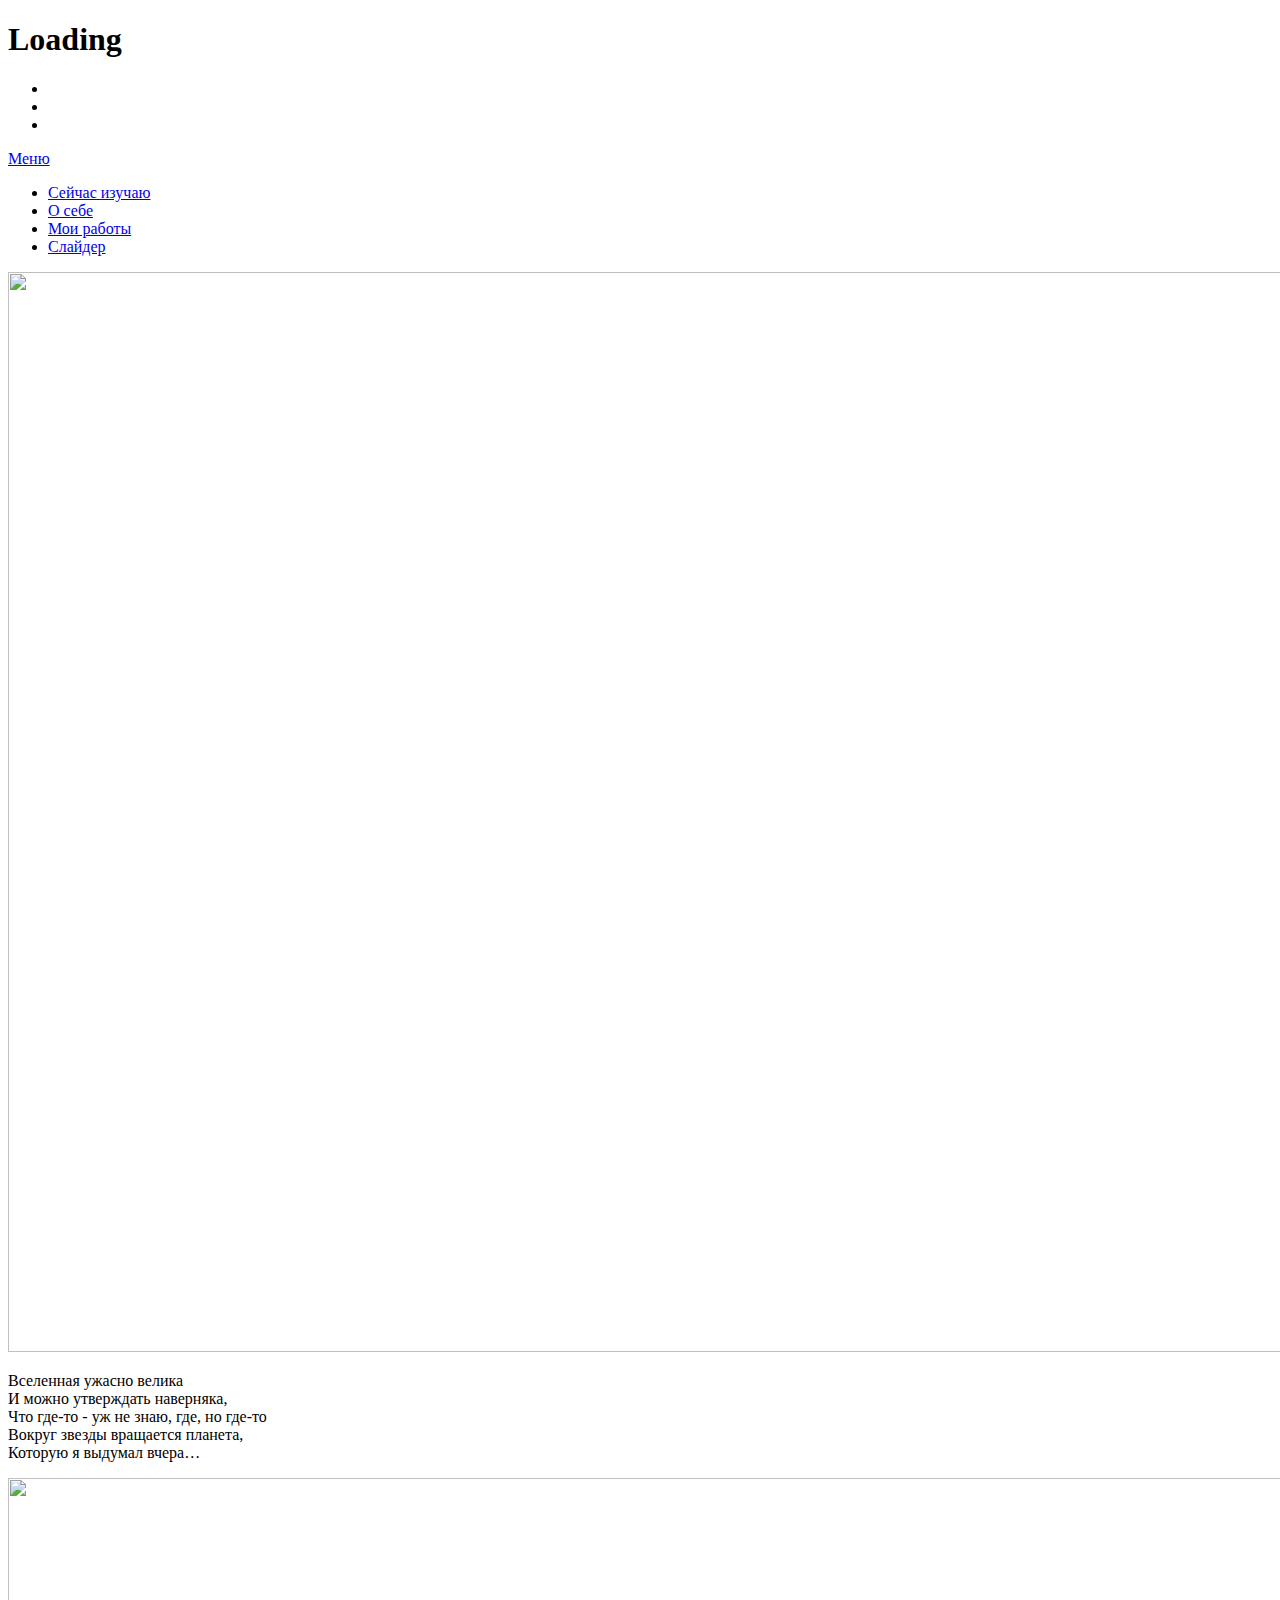
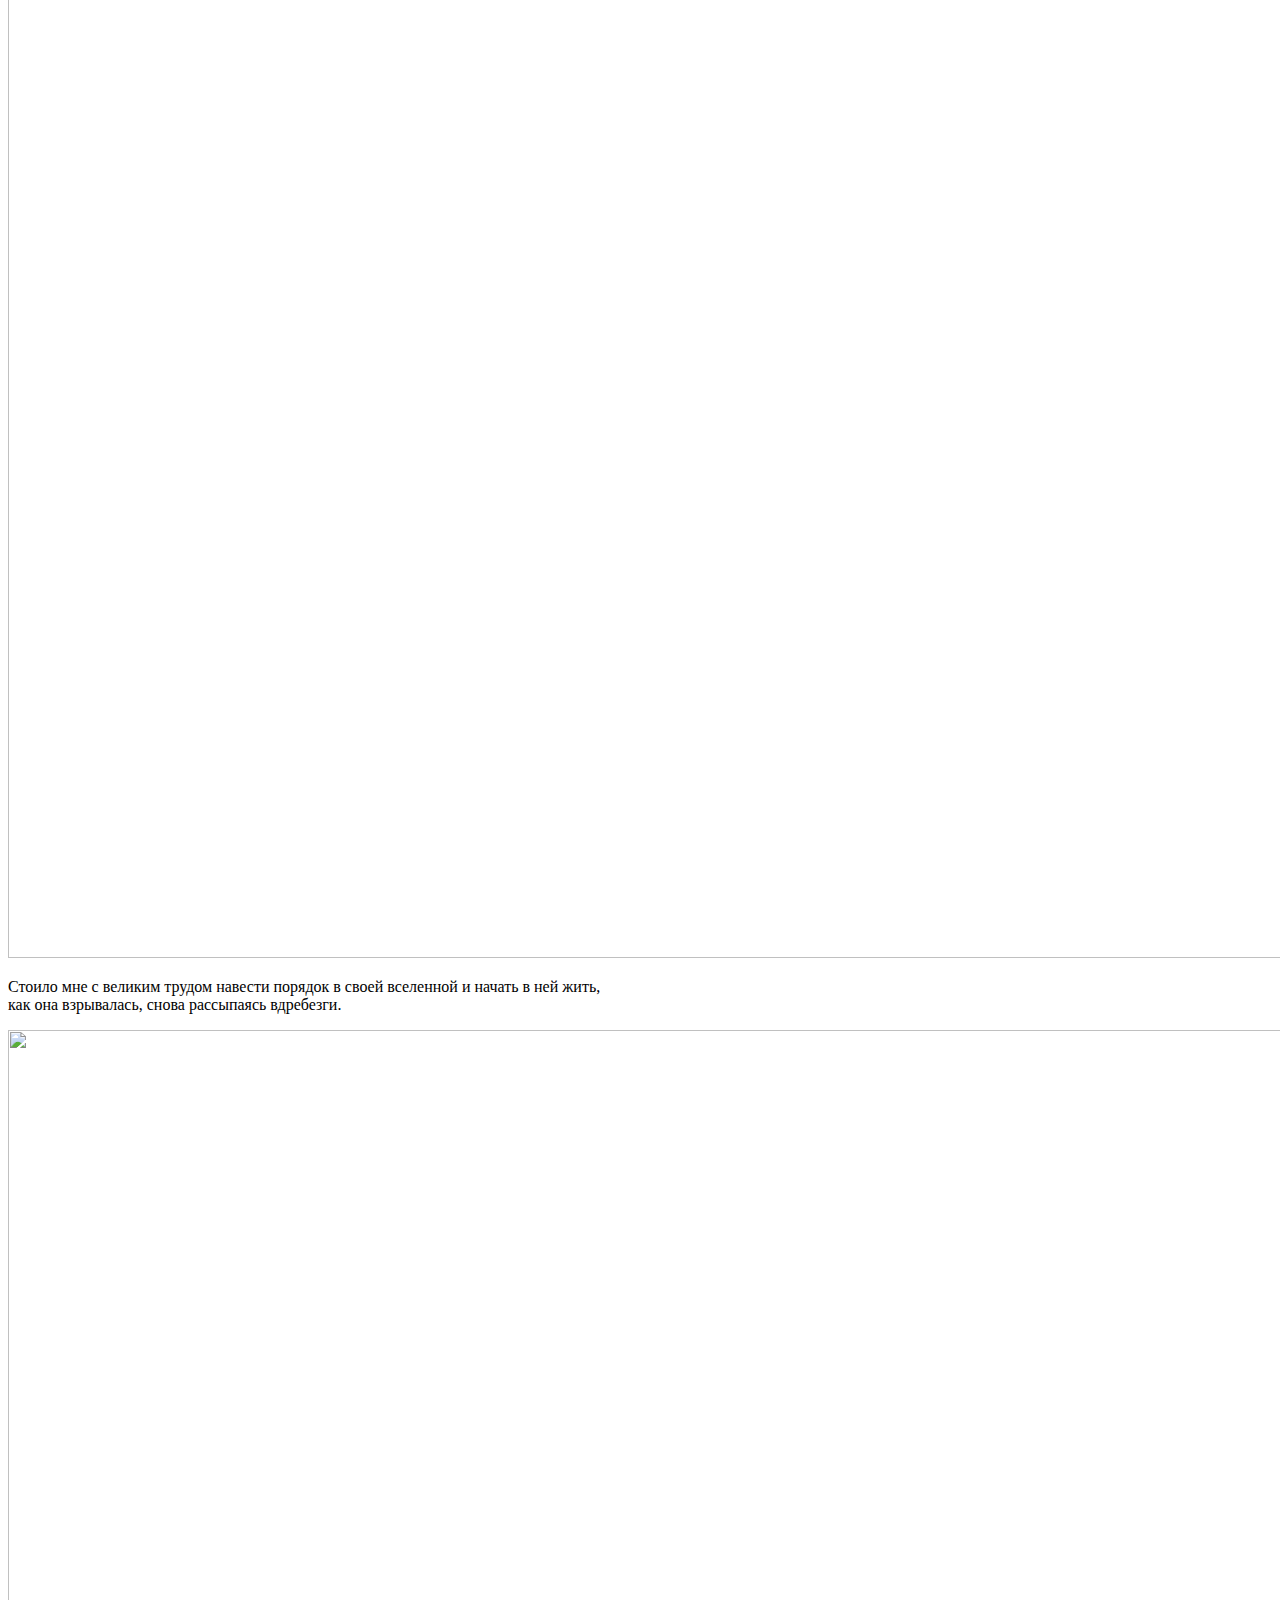
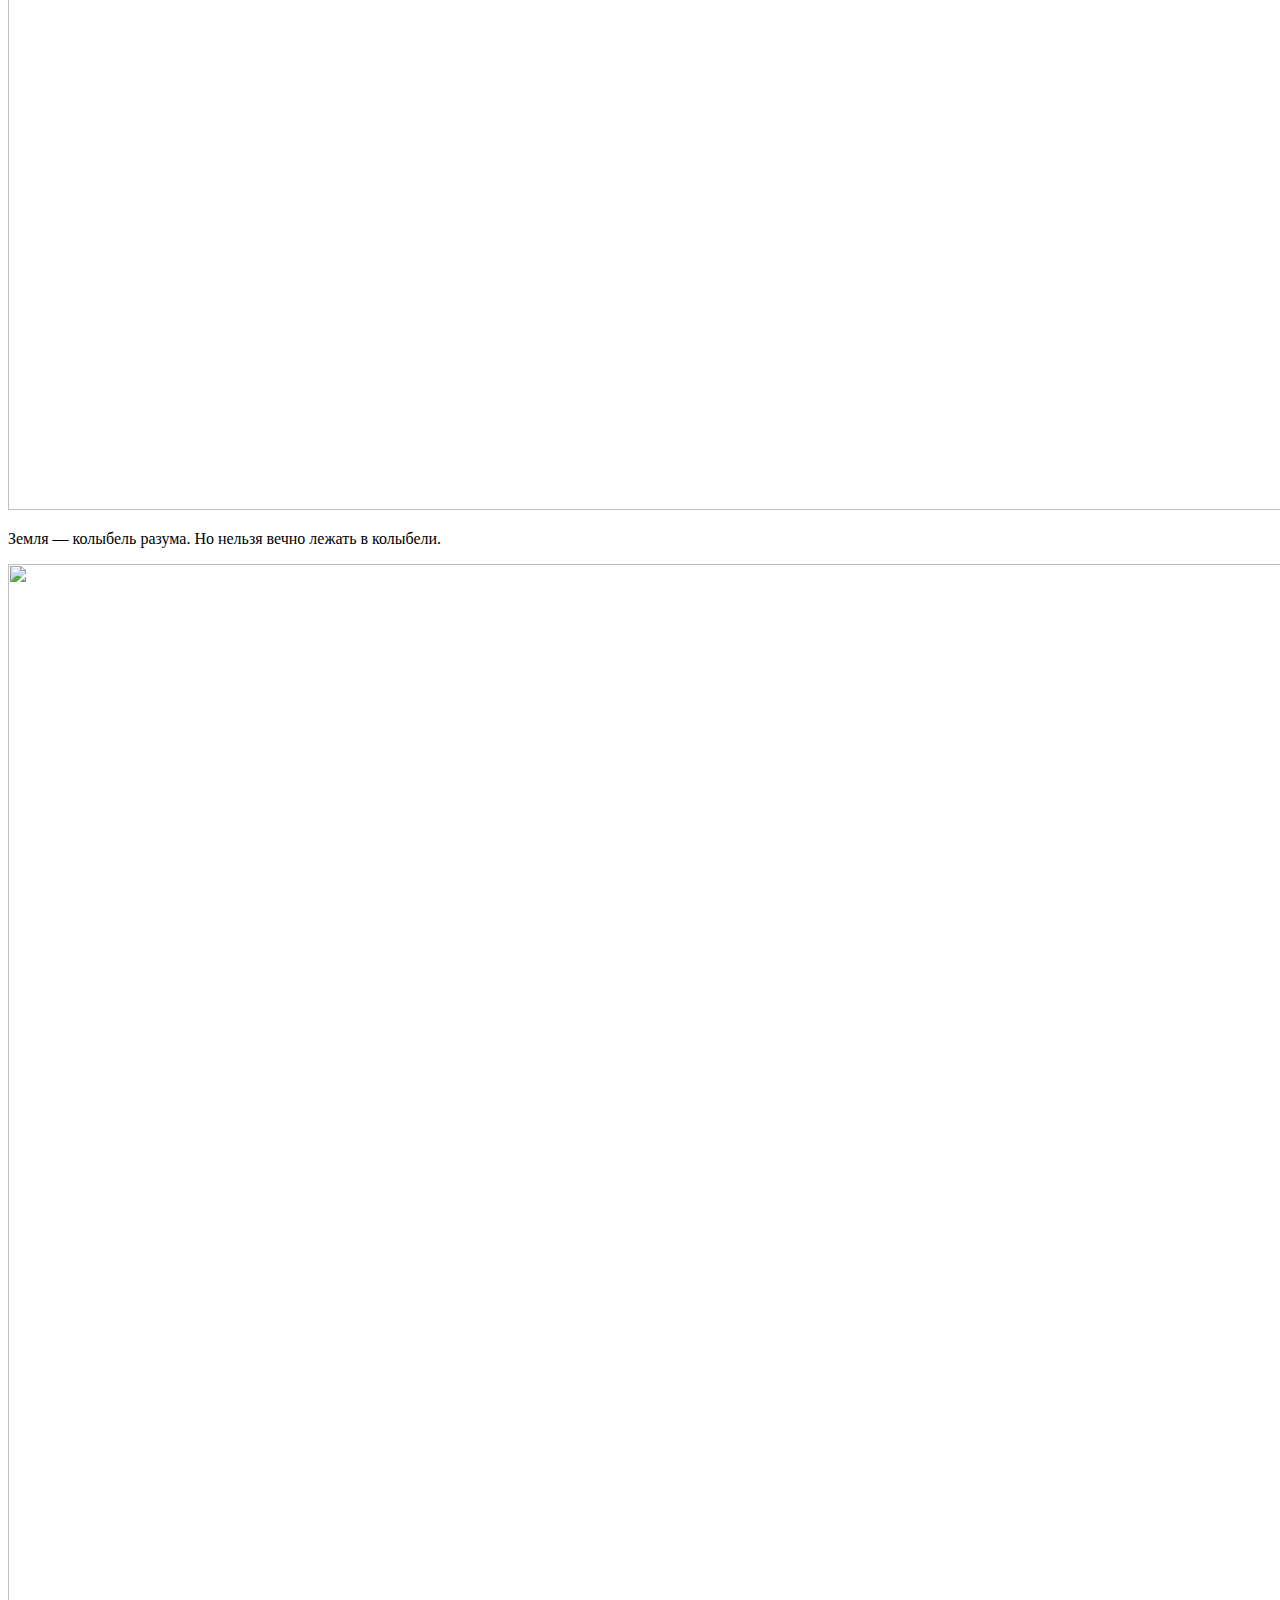
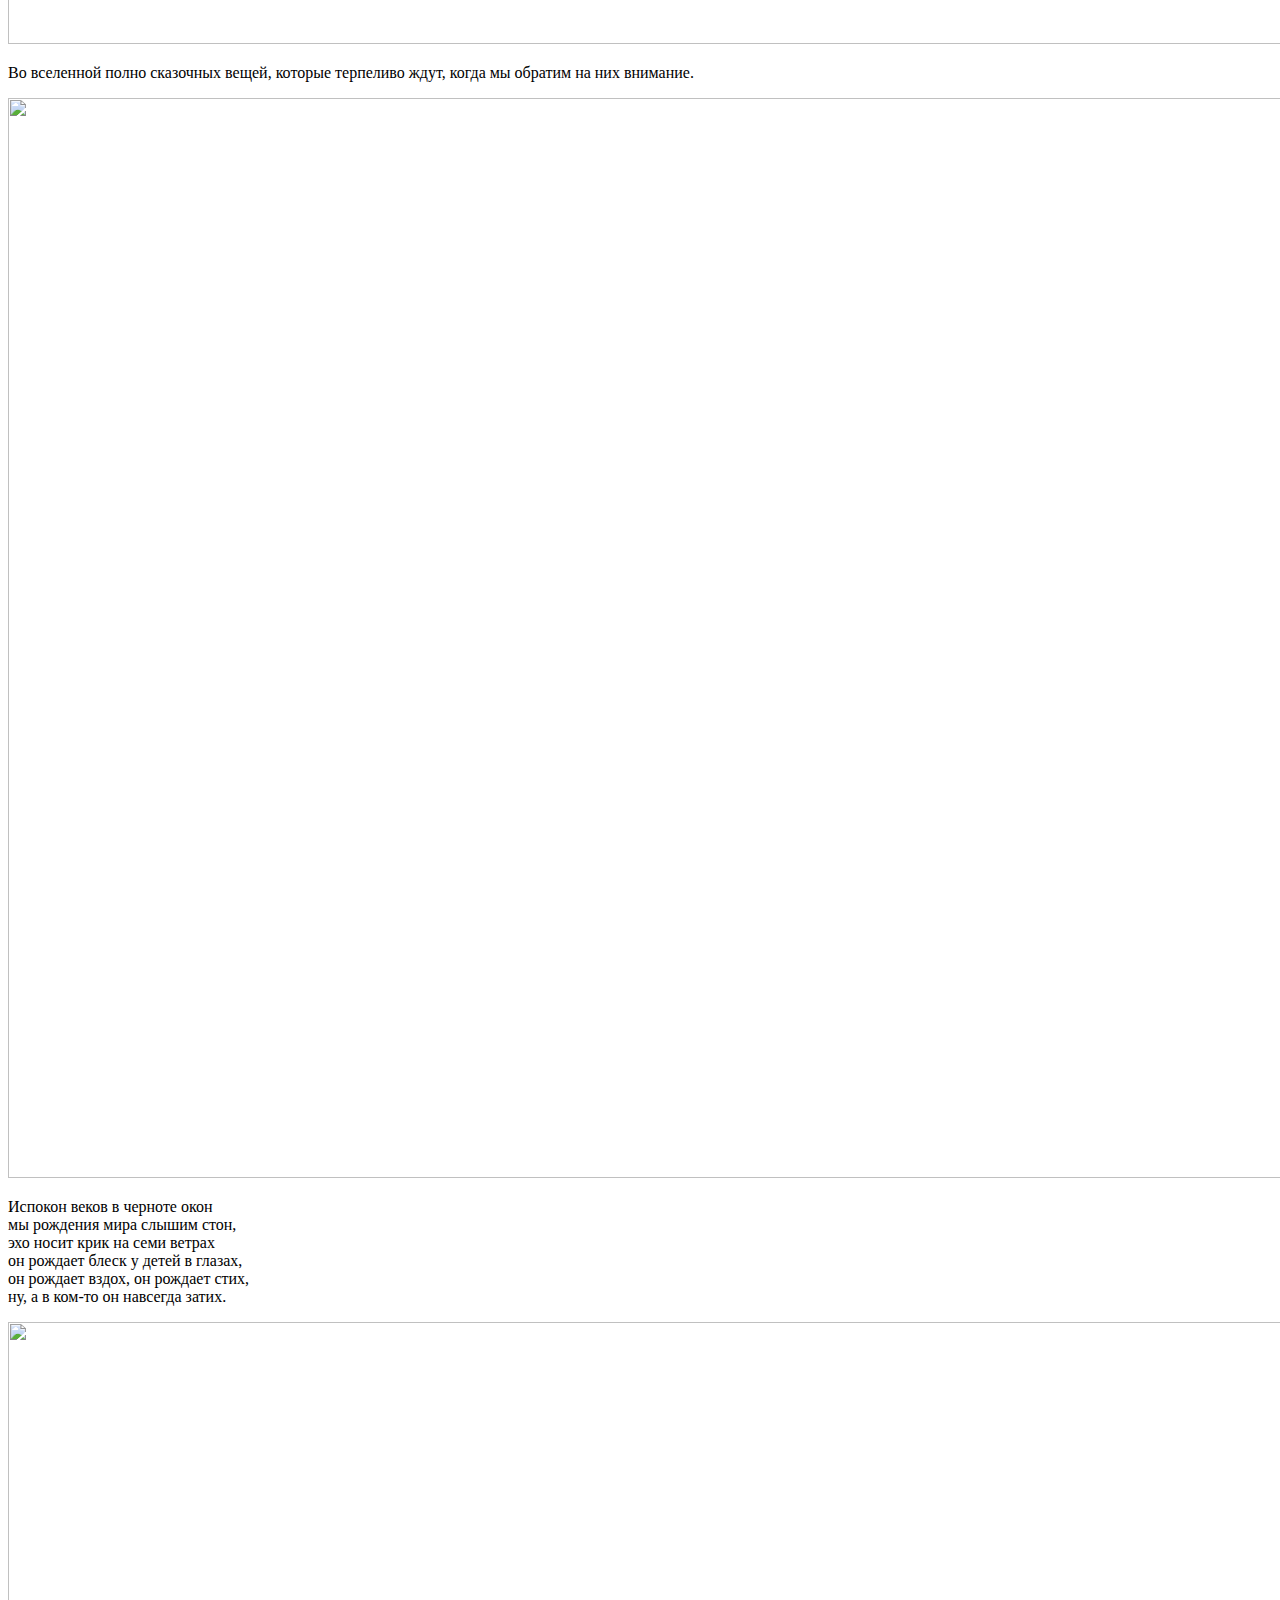
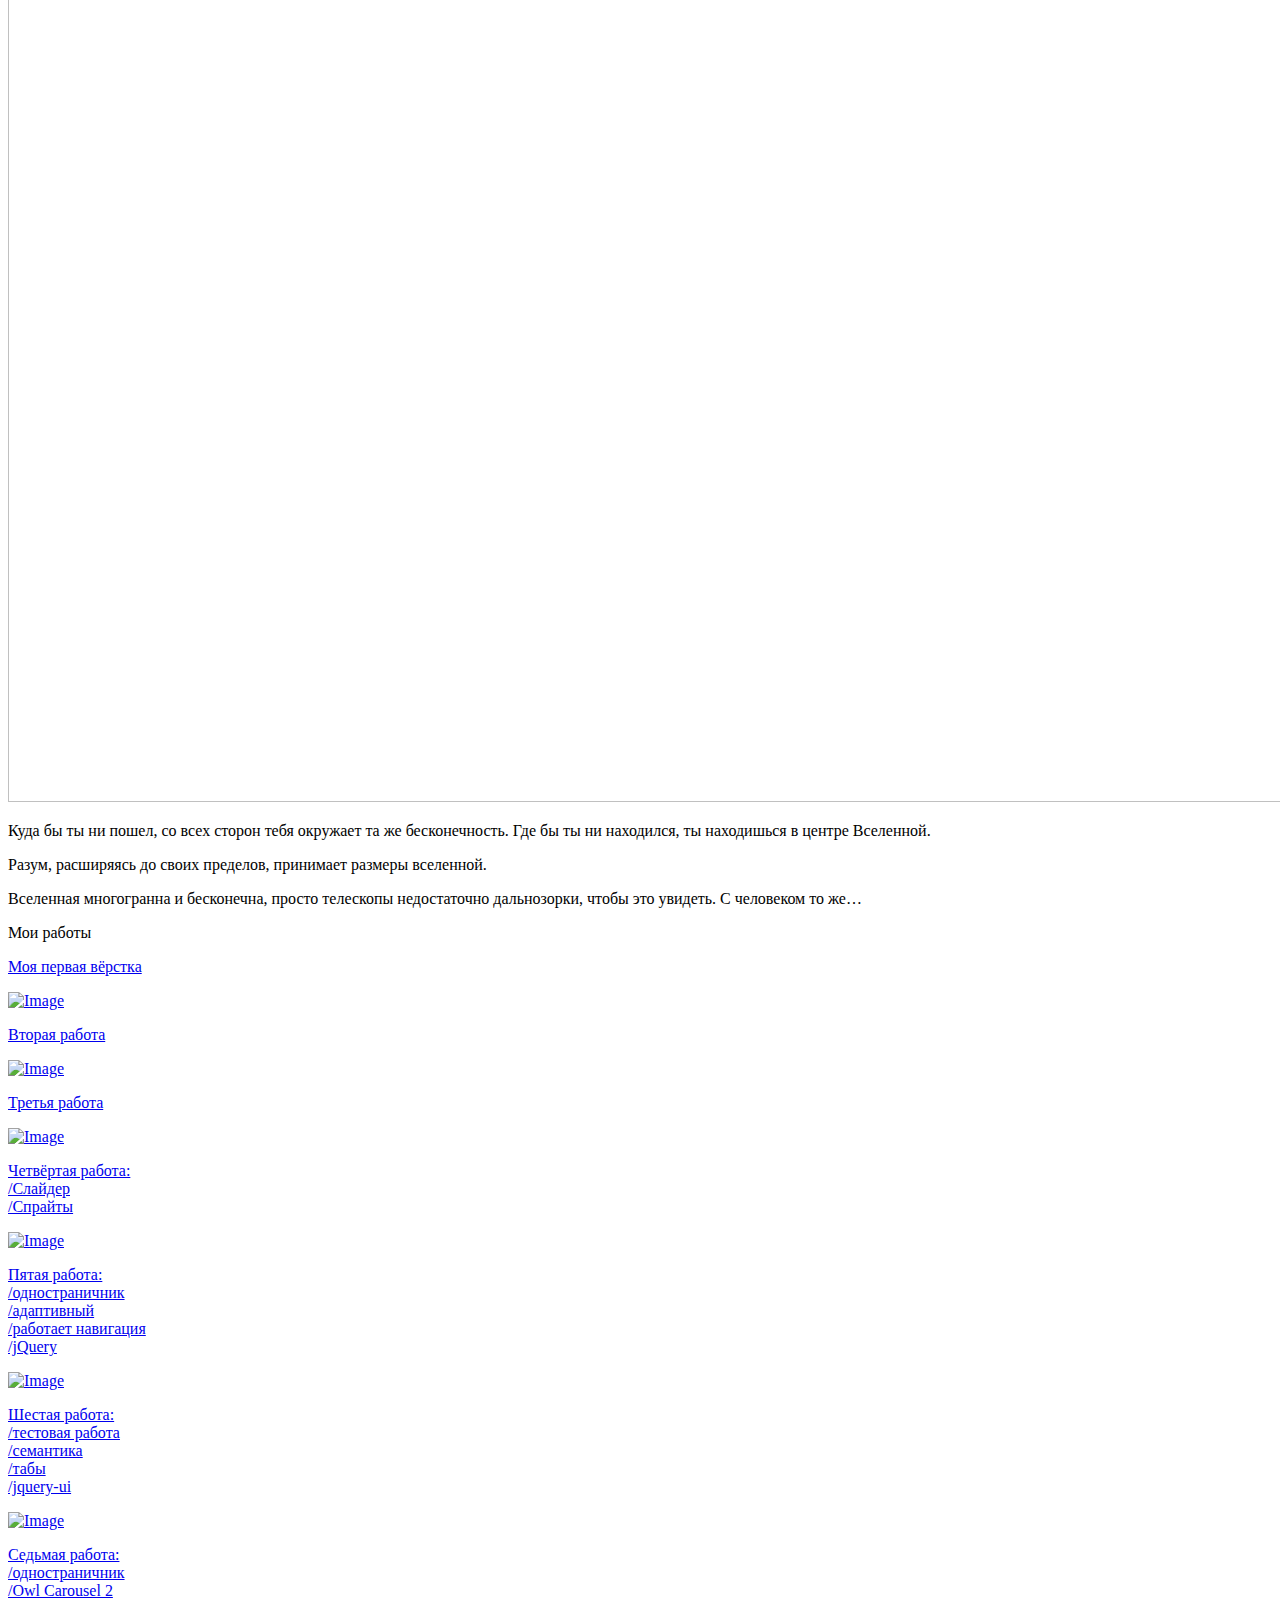
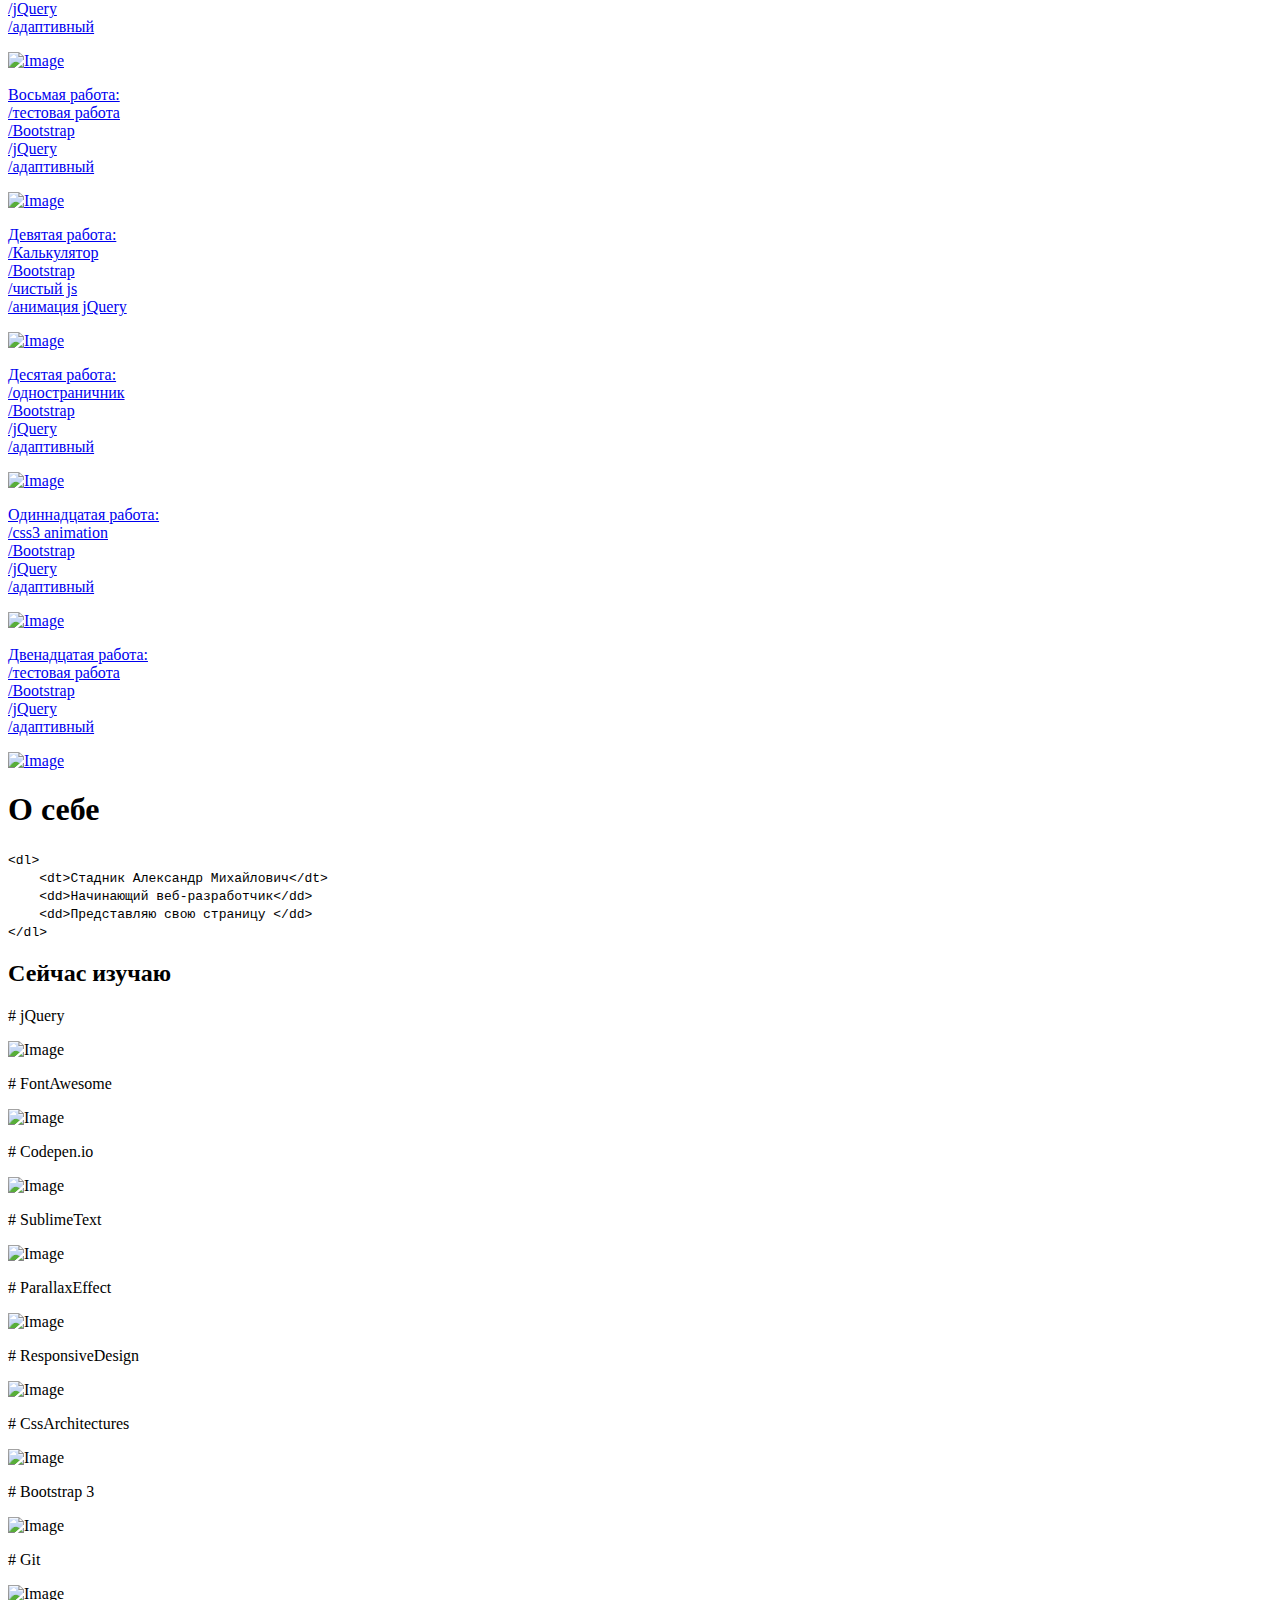
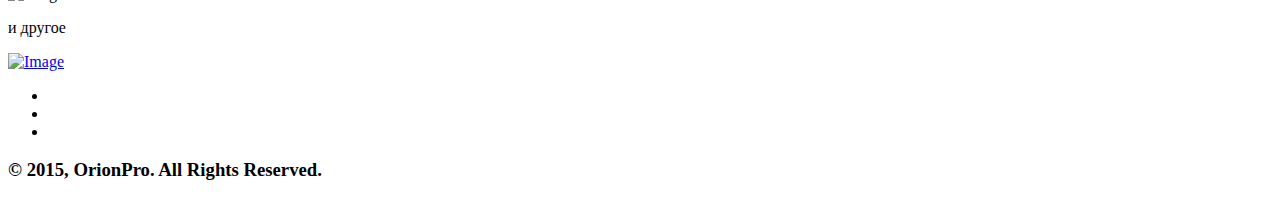
==== index.html @ ed95666f "Update index.html" ====
﻿<!DOCTYPE html>
<!--[if lt IE 7]>
<html lang="en" class="lt-ie9 lt-ie8 lt-ie7">
    <![endif]-->
<!--[if IE 7]>
    <html lang="en" class="lt-ie9 lt-ie8">
        <![endif]-->
<!--[if IE 8]>
        <html lang="en" class="lt-ie9">
            <![endif]-->
<!--[if gt IE 8]>
            <!-->
<html lang="en">
<!--<![endif]-->

<head>
    <meta charset="utf-8" />
    <title>website development</title>
    <meta name="description" content="" />
    <meta http-equiv="X-UA-Compatible" content="IE=edge" />
    <meta name="viewport" content="width=device-width, initial-scale=1.0" />
    <link rel="shortcut icon" href="img/favicon.png" />
    <link rel="stylesheet" href="libs/bootstrap/bootstrap-grid-3.3.1.min.css" />
    <link rel="stylesheet" href="libs/font-awesome-4.2.0/css/font-awesome.min.css" />
    <link rel="stylesheet" href="libs/fancybox/jquery.fancybox.css" />
    <link rel="stylesheet" href="libs/owl-carousel/owl.carousel.css" />
    <link rel="stylesheet" href="libs/countdown/jquery.countdown.css" />
    <link rel="stylesheet" href="fonts.css" />
    <link rel="stylesheet" href="main.css" />
    <link rel="stylesheet" href="media.css" />
    <link rel="stylesheet" href="libs/animate/animate.min.css" />
</head>

<body>
     <div class="loader">
        <div class="loader_inner">
            <div id="circle_container">
                <div id="stars"></div>
                <div id="load_wrapper">
                    <div id="sun"></div>
                    <div id="moon"></div>
                </div>
            </div>
            <h1 id="loading_text">Loading</h1>
        </div>
    </div>
    <header class="top_header">
        <div class="container">
            <div class="row">
                <div class="social_nav">
                    <div class="col-xs-3 col-sm-3 col-md-3 col-lg-3">
                        <ul class="hidden-xs hidden-sm">
                            <li>
                                <a class="social_a" href="https://www.facebook.com/profile.php?id=100001335786465" target="_blank">
                                    <i class="fa fa-facebook fa-5x"></i>
                                </a>
                            </li>
                            <li>
                                <a class="social_a" href="https://vk.com/id15148979" target="_blank">
                                    <i class="fa fa-vk fa-5x"></i>
                                </a>
                            </li>
							<li>
                                <a class="social_a" href="https://github.com/OrionPro" target="_blank">
                                    <i class="fa fa-github fa-5x"></i>
                                </a>
                            </li>
							
                        </ul>
                    </div>
                    <div class="container">
                        <div class="row">
                            <div class="nav_container">
                                <a href="#" class="button hidden-lg hidden-md visible-sm visible-xs">
                                        Меню
                                        <div class="square">
                                            <div class="side top"></div>
                                            <div class="side right"></div>
                                            <div class="side bottom"></div>
                                            <div class="side left"></div>
                                        </div>
                                    </a>
                                <nav class="menu_navbar col-xs-8 col-sm-8 col-md-8 col-lg-8 col-md-offset-1 col-sm-offset-0">
                                    <ul>
                                        <li>
                                            <a class="scroll4" href="#middle_section">Сейчас изучаю</a>
                                        </li>
                                        <li>
                                            <a class="scroll2" href="#main_head">О себе</a>
                                        </li>
                                        <li>
                                            <a class="scroll1" href="#my_work">Мои работы</a>
                                        </li>
                                        <li>
                                            <a class="scroll" href="#top_carousel">Слайдер</a>
                                        </li>
                                    </ul>
                                </nav>
                            </div>
                        </div>
                    </div>
                </nav>
            </div>
        </div>
    </header>
    <section class="top_carousel">
        <article  class="carousel owl-carousel">
            <div>
                <img src="img/space3.jpg" height="1080" width="1920" class="img-responsive" alt="">
                <div class="promo_block">
                    <p>
                        Вселенная ужасно велика
                        <br/> И можно утверждать наверняка,
                        <br/> Что где-то - уж не знаю, где, но где-то
                        <br/> Вокруг звезды вращается планета,
                        <br/> Которую я выдумал вчера…
                        <br/>
                    </p>
                </div>
            </div>
            <div>
                <img src="img/space.jpg" height="1080" width="1920" class="img-responsive" alt="">
                <div class="promo_block2">
                    <p>
                        Стоило мне с великим трудом навести порядок в своей вселенной и начать в ней жить,
                        <br/>как она взрывалась, снова рассыпаясь вдребезги.</p>
                </div>
            </div>
            <div>
                <img src="img/space4.jpg" height="1080" width="1920" class="img-responsive" alt="">
                <div class="promo_block3">
                    <p>Земля — колыбель разума. Но нельзя вечно лежать в колыбели.</p>
                    <div class="divider"></div>
                </div>
            </div>
            <div>
                <img src="img/space5.jpg" height="1080" width="1920" class="img-responsive" alt="">
                <div class="promo_block5">
                    <p>
                        Во вселенной полно сказочных вещей, которые терпеливо ждут, когда мы обратим на них внимание.
                    </p>
                </div>
            </div>
            <div>
                <img src="img/space6.jpg" height="1080" width="1920" class="img-responsive" alt="">
                <div class="promo_block2">
                    <p>
                        Испокон веков в черноте окон
                        <br/> мы рождения мира слышим стон,
                        <br/> эхо носит крик на семи ветрах
                        <br/> он рождает блеск у детей в глазах,
                        <br/> он рождает вздох, он рождает стих,
                        <br/>ну, а в ком-то он навсегда затих.</p>
                </div>
            </div>
            <div>
                <img src="img/space7.jpg" height="1080" width="1920" class="img-responsive" alt="">
                <div class="promo_block6">
                    <p>
                        Куда бы ты ни пошел, со всех сторон тебя окружает та же бесконечность. Где бы ты ни находился, ты находишься в центре Вселенной.
                    </p>
                </div>
            </div>
        </article >
        <div class="prev_button">
            <i class="fa fa-angle-left"></i>
        </div>
        <div class="next_button">
            <i class="fa fa-angle-right"></i>
        </div>
    </section>
    <section class="top_section parallax-window" data-parallax="scroll" data-image-src="img/_space_1920x1080.jpg">
        <div class="container">
            <div class="row">
                <div class="col-xs-12 col-sm-12 col-md-12 col-lg-12">
                    <p>
                        Разум, расширяясь до своих пределов, принимает размеры вселенной.
                    </p>
                </div>
                <div class="col-xs-12 col-sm-12 col-md-12 col-lg-12">
                    <p>
                        Вселенная многогранна и бесконечна, просто телескопы недостаточно дальнозорки, чтобы это увидеть. С человеком то же…
                    </p>
                </div>
            </div>
        </div>
    </section>
    <section class="my_work parallax-window" data-parallax="scroll" data-image-src="img/bg_my_work.jpg">
        <div class="container">
            <div class="row">
                <div class="col-md-12">
                    <p class="my_work_text">
                        Мои работы
                    </p>
                    <div class="my_work_divider"></div>
                </div>
                <div class="col-xs-6 col-sm-6 col-md-6 col-lg-3 container_img">
                    <a href="my_works/first/index.html">
                        <span class="description_work">
                            <p>Моя первая вёрстка</p>
                        </span>
                        <img src="img/W1.png" height="850" width="544" class="img-responsive" alt="Image">
                    </a>
                </div>
                <div class="col-xs-6 col-sm-6 col-md-6 col-lg-3 container_img">
                    <a href="my_works/second/index.html">
                        <span class="description_work">
                            <p>Вторая работа</p>
                        </span>
                        <img src="img/W2.png" height="850" width="544" class="img-responsive" alt="Image">
                    </a>
                </div>
                <div class="col-xs-6 col-sm-6 col-md-6 col-lg-3 container_img">
                    <a href="my_works/third/index.html">
                        <span class="description_work">
                            <p>Третья работа</p>
                        </span>
                        <img src="img/W3.png" height="850" width="544" class="img-responsive" alt="Image">
                    </a>
                </div>
                <div class="col-xs-6 col-sm-6 col-md-6 col-lg-3 container_img">
                    <a href="my_works/4/index.html">
                        <span class="description_work">
                            <p>Четвёртая работа:<br>
                                /Слайдер <br>
                                /Cпрайты    
                            </p>
                        </span>
                        <img src="img/W4.png" height="850" width="544" class="img-responsive" alt="Image">
                    </a>
                </div>
            </div>
        </div>
        <div class="container">
            <div class="row">
                <div class="col-xs-6 col-sm-6 col-md-6 col-lg-3 container_img">
                    <a href="my_works/5/index.html">
                        <span class="description_work">
                            <p class="five_work">Пятая работа:<br>
                                /одностраничник <br>
                                /адаптивный<br>
                                /работает навигация<br>
                                /jQuery 
                            </p>
                        </span>
                        <img src="img/W5.png" height="850" width="544" class="img-responsive" alt="Image">
                    </a>
                </div>
                <div class="col-xs-6 col-sm-6 col-md-6 col-lg-3 container_img">
                    <a href="my_works/test-page/index.html">
                        <span class="description_work">
                            <p class="five_work">Шестая работа:<br>
                                /тестовая работа<br>
                                /семантика<br>
                                /табы <br>
                                /jquery-ui 
                            </p>
                        </span>
                        <img src="img/W6.png" height="850" width="544" class="img-responsive" alt="Image">
                    </a>
                </div>
                <div class="col-xs-6 col-sm-6 col-md-6 col-lg-3 container_img">
                    <a href="my_works/6/index.html">
                        <span class="description_work">
                            <p class="five_work">Седьмая работа:<br>
                                /одностраничник<br>
                                /Owl Carousel 2<br>
                                /jQuery <br>
                                /адаптивный
                            </p>
                        </span>
                        <img src="img/W7.png" height="850" width="544" class="img-responsive" alt="Image">
                    </a>
                </div>
                <div class="col-xs-6 col-sm-6 col-md-6 col-lg-3 container_img">
                    <a href="my_works/test7/index.html">
                        <span class="description_work">
                            <p class="five_work">Восьмая работа:<br>
                                /тестовая работа<br>
                                /Bootstrap<br>
                                /jQuery<br>
                                /адаптивный
                            </p>
                        </span>
                        <img src="img/W8.png" height="850" width="544" class="img-responsive" alt="Image">
                    </a>
                </div>
                <div class="col-xs-6 col-sm-6 col-md-6 col-lg-3 container_img">
                    <a href="my_works/calc/index.html">
                        <span class="description_work">
                            <p class="five_work">Девятая работа:<br>
                                /Калькулятор<br>
                                /Bootstrap<br>
                                /чистый js<br>
                                /анимация jQuery
                            </p>
                        </span>
                        <img src="img/W9.png" height="850" width="544" class="img-responsive" alt="Image">
                    </a>
                </div>
                <div class="col-xs-6 col-sm-6 col-md-6 col-lg-3 container_img">
                    <a href="my_works/10/index.html">
                        <span class="description_work">
                            <p class="five_work">Деcятая работа:<br>
                                /одностраничник<br>
                                /Bootstrap<br>
                                /jQuery<br>
                                /адаптивный
                            </p>
                        </span>
                        <img src="img/W10.png" height="850" width="544" class="img-responsive" alt="Image">
                    </a>
                </div>
				<div class="col-xs-6 col-sm-6 col-md-6 col-lg-3 container_img">
                    <a href="my_works/11/index.html">
                        <span class="description_work">
                            <p class="five_work">Одиннадцатая работа:<br>
                                /css3 animation<br>
                                /Bootstrap<br>
                                /jQuery<br>
                                /адаптивный
                            </p>
                        </span>
                        <img src="img/W11.png" height="850" width="544" class="img-responsive" alt="Image">
                    </a>
                </div>
				<div class="col-xs-6 col-sm-6 col-md-6 col-lg-3 container_img">
                    <a href="my_works/12/index.html">
                        <span class="description_work">
                            <p class="five_work">Двенадцатая работа:<br>
                                /тестовая работа<br>
                                /Bootstrap<br>
                                /jQuery<br>
                                /адаптивный
                            </p>
                        </span>
                        <img src="img/W12.png" height="850" width="544" class="img-responsive" alt="Image">
                    </a>
                </div>				
            </div>
        </div>
    </section>
    <section class="main_head parallax-window" data-parallax="scroll" data-image-src="img/my_photo.jpg">
        <div class="container">
            <div class="row">
                <div>
                </div>
                <div class="col-md-12 ">
                    <h1>
                                    О себе
                                    <br>
                                    <i class="fa fa-long-arrow-down"></i>
                                </h1>
                </div>
                <div class="an col-xs-12 col-sm-12 col-md-12 col-lg-12">
                    <code class="abel">

                                            <span class="firm">&lt;dl&gt;</span><br>

                                              &nbsp;&nbsp;&nbsp; <span class="firm">&lt;dt&gt;</span>Стадник Александр Михайлович<span class="firm">&lt;/dt&gt;</span><br>
                                              &nbsp;&nbsp;&nbsp; <span class="firm">&lt;dd&gt;</span>Начинающий веб-разработчик<span class="firm">&lt;/dd&gt;</span><br>  
                                              &nbsp;&nbsp;&nbsp; <span class="firm">&lt;dd&gt;</span>Представляю свою страницу <a class="scroll3" href="#top_carousel"><i class="fa fa-eye fa-spin"></i></a><span class="firm">&lt;/dd&gt;</span><br>
                                              <span class="firm">&lt;/dl&gt;</span><br></code>
                </div>
            </div>
        </div>
    </section>
    <section class="middle_section parallax-window" data-parallax="scroll" data-image-src="img/wood_bg.jpg">
        <div class="container">
            <div class="row">
                <div class="col-xs-12 col-sm-12 col-md-12 col-lg-12">
                    <h2>Сейчас изучаю</h2>
                    <div class="my_work_divider"></div>
                </div>
            </div>
        </div>
        <div class="container">
            <div class="row">
                <div class="anim_left col-xs-12 col-sm-12 col-md-3 col-lg-3">
                    <p>
                        <span>#</span> jQuery
                    </p>
                    <p>
                        <img src="img/jquery_logo.png" height="300" width="300" class="img-responsive" alt="Image"></p>
                    <p>
                        <p>
                            <span>#</span> FontAwesome
                        </p>
                        <p>
                            <img src="img/font_awesome.png" height="201" width="785" class="img-responsive" alt="Image"></p>
                        <p>
                            <span>#</span> Codepen.io
                        </p>
                        <p>
                            <img src="img/codepen.png" height="105" width="372" class="img-responsive" alt="Image"></p>
                        <p>
                            <span>#</span> SublimeText
                        </p>
                        <p>
                            <img src="img/sublime.jpg" height="806" width="1790" class="img-responsive" alt="Image"></p>
                        <p>
                            <span>#</span> ParallaxEffect
                        </p>
                        <p>
                            <img src="img/parallax.jpg" height="732" width="535" class="img-responsive" alt="Image"></p>
                </div>
                <div class="anim col-lg-offset-6 col-md-offset-6 col-xs-12 col-sm-12 col-md-3 col-lg-3">
                    <p>
                        <span>#</span> ResponsiveDesign
                    </p>
                    <p>
                        <img src="img/responsive.png" height="149" width="384" class="img-responsive" alt="Image"></p>
                    <p>
                        <span>#</span> CssArchitectures
                    </p>
                    <p>
                        <img src="img/css_arh.png" height="241" width="362" class="img-responsive" alt="Image"></p>
                    <p>
                        <span>#</span> Bootstrap 3
                    </p>
                    <p>
                        <img src="img/bs.png" height="128" width="128" class="img-responsive" alt="Image"></p>
                    <p>
                        <span>#</span> Git
                    </p>
                    <p>
                        <img src="img/git.png" height="301" width="301" class="img-responsive" alt="Image"></p>
                    <p>и другое</p>
                </div>
            </div>
        </div>
    </section>
    <footer class="bottom_section parallax-window" data-parallax="scroll" data-image-src="img/_space_footer.jpg">
        <div class="container">
            <div class="row">
                <div class="col-xs-12 col-sm-12 col-md-12">
                    <a href="http://webres.zz.vc/"><img src="img/logo.png" height="324" width="576" class="img-responsive" alt="Image"></a>
                </div>
                <div class="col-xs-12 col-sm-12 col-md-12">
					<div class="center">
                        <ul class="bot_social">
                            <li>
                                <a class="social_a" href="https://www.facebook.com/profile.php?id=100001335786465" target="_blank">
                                    <i class="fa fa-facebook fa-2x"></i>
                                </a>
                            </li>
                            <li>
                                <a class="social_a" href="https://vk.com/id15148979" target="_blank">
                                    <i class="fa fa-vk fa-2x"></i>
                                </a>
                            </li>
							<li>
                                <a class="social_a" href="https://github.com/OrionPro" target="_blank">
                                    <i class="fa fa-github fa-2x"></i>
                                </a>
                            </li>
							
                        </ul>
                    </div>
                    <h3>© 2015, OrionPro. All Rights Reserved.
                    </h3>
                </div>
            </div>
        </div>
        <div class="up">
            <a class="scroll" href="#top_carousel">
                <i class="fa fa-angle-up">
                </i>
            </a>
        </div>
    </footer>
    <!--[if lt IE 9]>
            <script src="libs/html5shiv/es5-shim.min.js"></script>
            <script src="libs/html5shiv/html5shiv.min.js"></script>
            <script src="libs/html5shiv/html5shiv-printshiv.min.js"></script>
            <script src="libs/respond/respond.min.js"></script>
            <![endif]-->
    <script src="libs/jquery/jquery-1.11.2.min.js"></script>
    <script src="https://orionpro.github.io/libs/parallax/parallax.min.js"></script>
    <script src="libs/jquery-mousewheel/jquery.mousewheel.min.js"></script>
    <script src="libs/fancybox/jquery.fancybox.pack.js"></script>
    <script src="libs/waypoints/waypoints-1.6.2.min.js"></script>
    <script src="libs/scrollto/jquery.scrollTo.min.js"></script>
    <script src="libs/owl-carousel/owl.carousel.min.js"></script>	
    <script src="libs/countdown/jquery.plugin.js"></script>
    <script src="libs/countdown/jquery.countdown.min.js"></script>
    <script src="libs/countdown/jquery.countdown-ru.js"></script>
    <script src="libs/landing-nav/navigation.js"></script>
    <script src="js/common.js"></script>
    <script src="libs/animate/animate-css.js"></script>
    <!-- Yandex.Metrika counter -->
    <!-- /Yandex.Metrika counter -->
    <!-- Google Analytics counter -->
    <!-- /Google Analytics counter -->
</body>

</html>
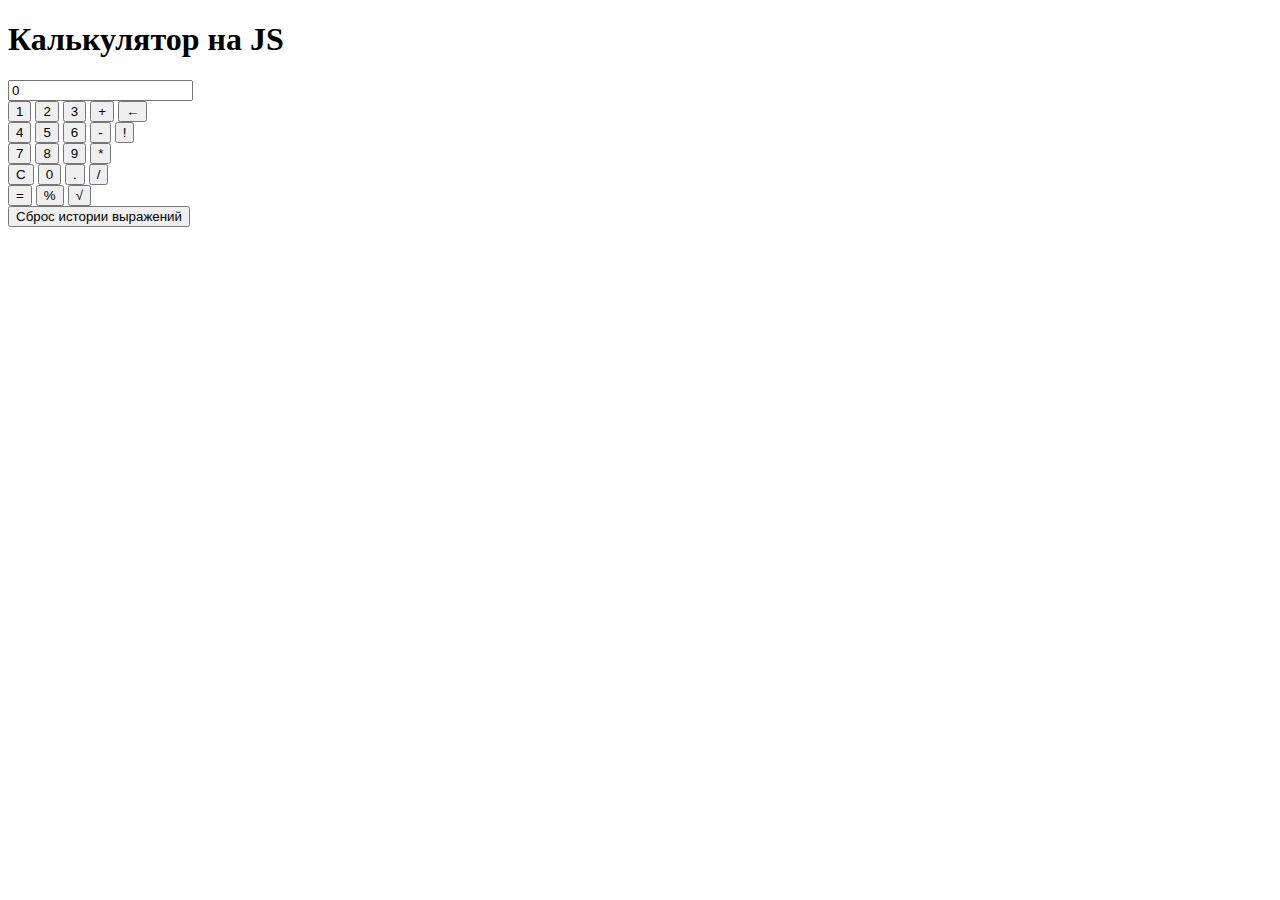
==== commit d230c705: "Add files via upload" ====
--- a/index.html
+++ b/index.html
@@ -1,493 +1,75 @@
 ﻿<!DOCTYPE html>
-<!--[if lt IE 7]>
-<html lang="en" class="lt-ie9 lt-ie8 lt-ie7">
-    <![endif]-->
-<!--[if IE 7]>
-    <html lang="en" class="lt-ie9 lt-ie8">
-        <![endif]-->
-<!--[if IE 8]>
-        <html lang="en" class="lt-ie9">
-            <![endif]-->
-<!--[if gt IE 8]>
-            <!-->
-<html lang="en">
+<!--[if lt IE 7]><html lang="ru" class="lt-ie9 lt-ie8 lt-ie7"><![endif]-->
+<!--[if IE 7]><html lang="ru" class="lt-ie9 lt-ie8"><![endif]-->
+<!--[if IE 8]><html lang="ru" class="lt-ie9"><![endif]-->
+<!--[if gt IE 8]><!-->
+<html lang="ru">
 <!--<![endif]-->
 
 <head>
     <meta charset="utf-8" />
-    <title>website development</title>
-    <meta name="description" content="" />
+    <title>Калькулятор</title>
+    <meta name="description" content="calculator" />
     <meta http-equiv="X-UA-Compatible" content="IE=edge" />
     <meta name="viewport" content="width=device-width, initial-scale=1.0" />
-    <link rel="shortcut icon" href="img/favicon.png" />
-    <link rel="stylesheet" href="libs/bootstrap/bootstrap-grid-3.3.1.min.css" />
-    <link rel="stylesheet" href="libs/font-awesome-4.2.0/css/font-awesome.min.css" />
-    <link rel="stylesheet" href="libs/fancybox/jquery.fancybox.css" />
-    <link rel="stylesheet" href="libs/owl-carousel/owl.carousel.css" />
-    <link rel="stylesheet" href="libs/countdown/jquery.countdown.css" />
+    <link rel="stylesheet" href="css/bootstrap-theme.css" />
+    <link rel="stylesheet" href="css/bootstrap.css" />
+    <link rel="stylesheet" href="libs/animate/animate.min.css">
     <link rel="stylesheet" href="fonts.css" />
     <link rel="stylesheet" href="main.css" />
     <link rel="stylesheet" href="media.css" />
-    <link rel="stylesheet" href="libs/animate/animate.min.css" />
 </head>
 
 <body>
-     <div class="loader">
-        <div class="loader_inner">
-            <div id="circle_container">
-                <div id="stars"></div>
-                <div id="load_wrapper">
-                    <div id="sun"></div>
-                    <div id="moon"></div>
-                </div>
-            </div>
-            <h1 id="loading_text">Loading</h1>
+    <div class="container calc_wrap">
+        <div class="row">
+            <form onsubmit="return false" class="form_calc col-xs-10 col-xs-offset-1 col-sm-8 col-sm-offset-2 col-md-6 col-md-offset-3" name="calculator">
+                <h1>Калькулятор на <span>JS</span></h1>
+                <input type="text" name="answer" id="input" class="form-control" value="0">
+                <br>
+                <input id="num1" type="button" class="btn btn-default" value="1" />
+                <input id="num2" type="button" class="btn btn-default" value="2" />
+                <input id="num3" type="button" class="btn btn-default" value="3" />
+                <input id="num+" type="button" class="btn btn-default" value="+" />
+                <input id="numArr" type="button" class="btn btn-default" value="←" />
+                <br>
+                <input id="num4" type="button" class="btn btn-default" value="4" />
+                <input id="num5" type="button" class="btn btn-default" value="5" />
+                <input id="num6" type="button" class="btn btn-default" value="6" />
+                <input id="numMinus" type="button" class="btn btn-default" value="-" />
+                <input id="factorial" type="button" class="btn btn-default" value="!" />
+                <br>
+                <input id="num7" type="button" class="btn btn-default" value="7" />
+                <input id="num8" type="button" class="btn btn-default" value="8" />
+                <input id="num9" type="button" class="btn btn-default" value="9" />
+                <input id="num*" type="button" class="btn btn-default" value="*" />
+                <br>
+                <input id="numClear" type="button" class="btn btn-default" value="C" />
+                <input id="num0" type="button" class="btn btn-default" value="0" />
+                <input id="num." type="button" class="btn btn-default" value="." />
+                <input id="num/" type="button" class="btn btn-default" value="/" />
+                <br>
+                <input id="num_equally" type="button" class="btn btn-default equally" value="=" />
+                <input id="percent" type="button" class="btn btn-default" value="%" />
+                <input id="sqrt" type="button" class="btn btn-default" value="√" />
+                <br>
+                <input id="reset" type="button" class="btn btn-default" value="Сброс истории выражений" />
+            </form>
+            <div class="historyListWrap"></div>
         </div>
     </div>
-    <header class="top_header">
-        <div class="container">
-            <div class="row">
-                <div class="social_nav">
-                    <div class="col-xs-3 col-sm-3 col-md-3 col-lg-3">
-                        <ul class="hidden-xs hidden-sm">
-                            <li>
-                                <a class="social_a" href="https://www.facebook.com/profile.php?id=100001335786465" target="_blank">
-                                    <i class="fa fa-facebook fa-5x"></i>
-                                </a>
-                            </li>
-                            <li>
-                                <a class="social_a" href="https://vk.com/id15148979" target="_blank">
-                                    <i class="fa fa-vk fa-5x"></i>
-                                </a>
-                            </li>
-							<li>
-                                <a class="social_a" href="https://github.com/OrionPro" target="_blank">
-                                    <i class="fa fa-github fa-5x"></i>
-                                </a>
-                            </li>
-							
-                        </ul>
-                    </div>
-                    <div class="container">
-                        <div class="row">
-                            <div class="nav_container">
-                                <a href="#" class="button hidden-lg hidden-md visible-sm visible-xs">
-                                        Меню
-                                        <div class="square">
-                                            <div class="side top"></div>
-                                            <div class="side right"></div>
-                                            <div class="side bottom"></div>
-                                            <div class="side left"></div>
-                                        </div>
-                                    </a>
-                                <nav class="menu_navbar col-xs-8 col-sm-8 col-md-8 col-lg-8 col-md-offset-1 col-sm-offset-0">
-                                    <ul>
-                                        <li>
-                                            <a class="scroll4" href="#middle_section">Сейчас изучаю</a>
-                                        </li>
-                                        <li>
-                                            <a class="scroll2" href="#main_head">О себе</a>
-                                        </li>
-                                        <li>
-                                            <a class="scroll1" href="#my_work">Мои работы</a>
-                                        </li>
-                                        <li>
-                                            <a class="scroll" href="#top_carousel">Слайдер</a>
-                                        </li>
-                                    </ul>
-                                </nav>
-                            </div>
-                        </div>
-                    </div>
-                </nav>
-            </div>
-        </div>
-    </header>
-    <section class="top_carousel">
-        <article  class="carousel owl-carousel">
-            <div>
-                <img src="img/space3.jpg" height="1080" width="1920" class="img-responsive" alt="">
-                <div class="promo_block">
-                    <p>
-                        Вселенная ужасно велика
-                        <br/> И можно утверждать наверняка,
-                        <br/> Что где-то - уж не знаю, где, но где-то
-                        <br/> Вокруг звезды вращается планета,
-                        <br/> Которую я выдумал вчера…
-                        <br/>
-                    </p>
-                </div>
-            </div>
-            <div>
-                <img src="img/space.jpg" height="1080" width="1920" class="img-responsive" alt="">
-                <div class="promo_block2">
-                    <p>
-                        Стоило мне с великим трудом навести порядок в своей вселенной и начать в ней жить,
-                        <br/>как она взрывалась, снова рассыпаясь вдребезги.</p>
-                </div>
-            </div>
-            <div>
-                <img src="img/space4.jpg" height="1080" width="1920" class="img-responsive" alt="">
-                <div class="promo_block3">
-                    <p>Земля — колыбель разума. Но нельзя вечно лежать в колыбели.</p>
-                    <div class="divider"></div>
-                </div>
-            </div>
-            <div>
-                <img src="img/space5.jpg" height="1080" width="1920" class="img-responsive" alt="">
-                <div class="promo_block5">
-                    <p>
-                        Во вселенной полно сказочных вещей, которые терпеливо ждут, когда мы обратим на них внимание.
-                    </p>
-                </div>
-            </div>
-            <div>
-                <img src="img/space6.jpg" height="1080" width="1920" class="img-responsive" alt="">
-                <div class="promo_block2">
-                    <p>
-                        Испокон веков в черноте окон
-                        <br/> мы рождения мира слышим стон,
-                        <br/> эхо носит крик на семи ветрах
-                        <br/> он рождает блеск у детей в глазах,
-                        <br/> он рождает вздох, он рождает стих,
-                        <br/>ну, а в ком-то он навсегда затих.</p>
-                </div>
-            </div>
-            <div>
-                <img src="img/space7.jpg" height="1080" width="1920" class="img-responsive" alt="">
-                <div class="promo_block6">
-                    <p>
-                        Куда бы ты ни пошел, со всех сторон тебя окружает та же бесконечность. Где бы ты ни находился, ты находишься в центре Вселенной.
-                    </p>
-                </div>
-            </div>
-        </article >
-        <div class="prev_button">
-            <i class="fa fa-angle-left"></i>
-        </div>
-        <div class="next_button">
-            <i class="fa fa-angle-right"></i>
-        </div>
-    </section>
-    <section class="top_section parallax-window" data-parallax="scroll" data-image-src="img/_space_1920x1080.jpg">
-        <div class="container">
-            <div class="row">
-                <div class="col-xs-12 col-sm-12 col-md-12 col-lg-12">
-                    <p>
-                        Разум, расширяясь до своих пределов, принимает размеры вселенной.
-                    </p>
-                </div>
-                <div class="col-xs-12 col-sm-12 col-md-12 col-lg-12">
-                    <p>
-                        Вселенная многогранна и бесконечна, просто телескопы недостаточно дальнозорки, чтобы это увидеть. С человеком то же…
-                    </p>
-                </div>
-            </div>
-        </div>
-    </section>
-    <section class="my_work parallax-window" data-parallax="scroll" data-image-src="img/bg_my_work.jpg">
-        <div class="container">
-            <div class="row">
-                <div class="col-md-12">
-                    <p class="my_work_text">
-                        Мои работы
-                    </p>
-                    <div class="my_work_divider"></div>
-                </div>
-                <div class="col-xs-6 col-sm-6 col-md-6 col-lg-3 container_img">
-                    <a href="my_works/first/index.html">
-                        <span class="description_work">
-                            <p>Моя первая вёрстка</p>
-                        </span>
-                        <img src="img/W1.png" height="850" width="544" class="img-responsive" alt="Image">
-                    </a>
-                </div>
-                <div class="col-xs-6 col-sm-6 col-md-6 col-lg-3 container_img">
-                    <a href="my_works/second/index.html">
-                        <span class="description_work">
-                            <p>Вторая работа</p>
-                        </span>
-                        <img src="img/W2.png" height="850" width="544" class="img-responsive" alt="Image">
-                    </a>
-                </div>
-                <div class="col-xs-6 col-sm-6 col-md-6 col-lg-3 container_img">
-                    <a href="my_works/third/index.html">
-                        <span class="description_work">
-                            <p>Третья работа</p>
-                        </span>
-                        <img src="img/W3.png" height="850" width="544" class="img-responsive" alt="Image">
-                    </a>
-                </div>
-                <div class="col-xs-6 col-sm-6 col-md-6 col-lg-3 container_img">
-                    <a href="my_works/4/index.html">
-                        <span class="description_work">
-                            <p>Четвёртая работа:<br>
-                                /Слайдер <br>
-                                /Cпрайты    
-                            </p>
-                        </span>
-                        <img src="img/W4.png" height="850" width="544" class="img-responsive" alt="Image">
-                    </a>
-                </div>
-            </div>
-        </div>
-        <div class="container">
-            <div class="row">
-                <div class="col-xs-6 col-sm-6 col-md-6 col-lg-3 container_img">
-                    <a href="my_works/5/index.html">
-                        <span class="description_work">
-                            <p class="five_work">Пятая работа:<br>
-                                /одностраничник <br>
-                                /адаптивный<br>
-                                /работает навигация<br>
-                                /jQuery 
-                            </p>
-                        </span>
-                        <img src="img/W5.png" height="850" width="544" class="img-responsive" alt="Image">
-                    </a>
-                </div>
-                <div class="col-xs-6 col-sm-6 col-md-6 col-lg-3 container_img">
-                    <a href="my_works/test-page/index.html">
-                        <span class="description_work">
-                            <p class="five_work">Шестая работа:<br>
-                                /тестовая работа<br>
-                                /семантика<br>
-                                /табы <br>
-                                /jquery-ui 
-                            </p>
-                        </span>
-                        <img src="img/W6.png" height="850" width="544" class="img-responsive" alt="Image">
-                    </a>
-                </div>
-                <div class="col-xs-6 col-sm-6 col-md-6 col-lg-3 container_img">
-                    <a href="my_works/6/index.html">
-                        <span class="description_work">
-                            <p class="five_work">Седьмая работа:<br>
-                                /одностраничник<br>
-                                /Owl Carousel 2<br>
-                                /jQuery <br>
-                                /адаптивный
-                            </p>
-                        </span>
-                        <img src="img/W7.png" height="850" width="544" class="img-responsive" alt="Image">
-                    </a>
-                </div>
-                <div class="col-xs-6 col-sm-6 col-md-6 col-lg-3 container_img">
-                    <a href="my_works/test7/index.html">
-                        <span class="description_work">
-                            <p class="five_work">Восьмая работа:<br>
-                                /тестовая работа<br>
-                                /Bootstrap<br>
-                                /jQuery<br>
-                                /адаптивный
-                            </p>
-                        </span>
-                        <img src="img/W8.png" height="850" width="544" class="img-responsive" alt="Image">
-                    </a>
-                </div>
-                <div class="col-xs-6 col-sm-6 col-md-6 col-lg-3 container_img">
-                    <a href="my_works/calc/index.html">
-                        <span class="description_work">
-                            <p class="five_work">Девятая работа:<br>
-                                /Калькулятор<br>
-                                /Bootstrap<br>
-                                /чистый js<br>
-                                /анимация jQuery
-                            </p>
-                        </span>
-                        <img src="img/W9.png" height="850" width="544" class="img-responsive" alt="Image">
-                    </a>
-                </div>
-                <div class="col-xs-6 col-sm-6 col-md-6 col-lg-3 container_img">
-                    <a href="my_works/10/index.html">
-                        <span class="description_work">
-                            <p class="five_work">Деcятая работа:<br>
-                                /одностраничник<br>
-                                /Bootstrap<br>
-                                /jQuery<br>
-                                /адаптивный
-                            </p>
-                        </span>
-                        <img src="img/W10.png" height="850" width="544" class="img-responsive" alt="Image">
-                    </a>
-                </div>
-				<div class="col-xs-6 col-sm-6 col-md-6 col-lg-3 container_img">
-                    <a href="my_works/11/index.html">
-                        <span class="description_work">
-                            <p class="five_work">Одиннадцатая работа:<br>
-                                /css3 animation<br>
-                                /Bootstrap<br>
-                                /jQuery<br>
-                                /адаптивный
-                            </p>
-                        </span>
-                        <img src="img/W11.png" height="850" width="544" class="img-responsive" alt="Image">
-                    </a>
-                </div>
-				<div class="col-xs-6 col-sm-6 col-md-6 col-lg-3 container_img">
-                    <a href="my_works/12/index.html">
-                        <span class="description_work">
-                            <p class="five_work">Двенадцатая работа:<br>
-                                /тестовая работа<br>
-                                /Bootstrap<br>
-                                /jQuery<br>
-                                /адаптивный
-                            </p>
-                        </span>
-                        <img src="img/W12.png" height="850" width="544" class="img-responsive" alt="Image">
-                    </a>
-                </div>				
-            </div>
-        </div>
-    </section>
-    <section class="main_head parallax-window" data-parallax="scroll" data-image-src="img/my_photo.jpg">
-        <div class="container">
-            <div class="row">
-                <div>
-                </div>
-                <div class="col-md-12 ">
-                    <h1>
-                                    О себе
-                                    <br>
-                                    <i class="fa fa-long-arrow-down"></i>
-                                </h1>
-                </div>
-                <div class="an col-xs-12 col-sm-12 col-md-12 col-lg-12">
-                    <code class="abel">
-
-                                            <span class="firm">&lt;dl&gt;</span><br>
-
-                                              &nbsp;&nbsp;&nbsp; <span class="firm">&lt;dt&gt;</span>Стадник Александр Михайлович<span class="firm">&lt;/dt&gt;</span><br>
-                                              &nbsp;&nbsp;&nbsp; <span class="firm">&lt;dd&gt;</span>Начинающий веб-разработчик<span class="firm">&lt;/dd&gt;</span><br>  
-                                              &nbsp;&nbsp;&nbsp; <span class="firm">&lt;dd&gt;</span>Представляю свою страницу <a class="scroll3" href="#top_carousel"><i class="fa fa-eye fa-spin"></i></a><span class="firm">&lt;/dd&gt;</span><br>
-                                              <span class="firm">&lt;/dl&gt;</span><br></code>
-                </div>
-            </div>
-        </div>
-    </section>
-    <section class="middle_section parallax-window" data-parallax="scroll" data-image-src="img/wood_bg.jpg">
-        <div class="container">
-            <div class="row">
-                <div class="col-xs-12 col-sm-12 col-md-12 col-lg-12">
-                    <h2>Сейчас изучаю</h2>
-                    <div class="my_work_divider"></div>
-                </div>
-            </div>
-        </div>
-        <div class="container">
-            <div class="row">
-                <div class="anim_left col-xs-12 col-sm-12 col-md-3 col-lg-3">
-                    <p>
-                        <span>#</span> jQuery
-                    </p>
-                    <p>
-                        <img src="img/jquery_logo.png" height="300" width="300" class="img-responsive" alt="Image"></p>
-                    <p>
-                        <p>
-                            <span>#</span> FontAwesome
-                        </p>
-                        <p>
-                            <img src="img/font_awesome.png" height="201" width="785" class="img-responsive" alt="Image"></p>
-                        <p>
-                            <span>#</span> Codepen.io
-                        </p>
-                        <p>
-                            <img src="img/codepen.png" height="105" width="372" class="img-responsive" alt="Image"></p>
-                        <p>
-                            <span>#</span> SublimeText
-                        </p>
-                        <p>
-                            <img src="img/sublime.jpg" height="806" width="1790" class="img-responsive" alt="Image"></p>
-                        <p>
-                            <span>#</span> ParallaxEffect
-                        </p>
-                        <p>
-                            <img src="img/parallax.jpg" height="732" width="535" class="img-responsive" alt="Image"></p>
-                </div>
-                <div class="anim col-lg-offset-6 col-md-offset-6 col-xs-12 col-sm-12 col-md-3 col-lg-3">
-                    <p>
-                        <span>#</span> ResponsiveDesign
-                    </p>
-                    <p>
-                        <img src="img/responsive.png" height="149" width="384" class="img-responsive" alt="Image"></p>
-                    <p>
-                        <span>#</span> CssArchitectures
-                    </p>
-                    <p>
-                        <img src="img/css_arh.png" height="241" width="362" class="img-responsive" alt="Image"></p>
-                    <p>
-                        <span>#</span> Bootstrap 3
-                    </p>
-                    <p>
-                        <img src="img/bs.png" height="128" width="128" class="img-responsive" alt="Image"></p>
-                    <p>
-                        <span>#</span> Git
-                    </p>
-                    <p>
-                        <img src="img/git.png" height="301" width="301" class="img-responsive" alt="Image"></p>
-                    <p>и другое</p>
-                </div>
-            </div>
-        </div>
-    </section>
-    <footer class="bottom_section parallax-window" data-parallax="scroll" data-image-src="img/_space_footer.jpg">
-        <div class="container">
-            <div class="row">
-                <div class="col-xs-12 col-sm-12 col-md-12">
-                    <a href="http://webres.zz.vc/"><img src="img/logo.png" height="324" width="576" class="img-responsive" alt="Image"></a>
-                </div>
-                <div class="col-xs-12 col-sm-12 col-md-12">
-					<div class="center">
-                        <ul class="bot_social">
-                            <li>
-                                <a class="social_a" href="https://www.facebook.com/profile.php?id=100001335786465" target="_blank">
-                                    <i class="fa fa-facebook fa-2x"></i>
-                                </a>
-                            </li>
-                            <li>
-                                <a class="social_a" href="https://vk.com/id15148979" target="_blank">
-                                    <i class="fa fa-vk fa-2x"></i>
-                                </a>
-                            </li>
-							<li>
-                                <a class="social_a" href="https://github.com/OrionPro" target="_blank">
-                                    <i class="fa fa-github fa-2x"></i>
-                                </a>
-                            </li>
-							
-                        </ul>
-                    </div>
-                    <h3>© 2015, OrionPro. All Rights Reserved.
-                    </h3>
-                </div>
-            </div>
-        </div>
-        <div class="up">
-            <a class="scroll" href="#top_carousel">
-                <i class="fa fa-angle-up">
-                </i>
-            </a>
-        </div>
-    </footer>
     <!--[if lt IE 9]>
-            <script src="libs/html5shiv/es5-shim.min.js"></script>
-            <script src="libs/html5shiv/html5shiv.min.js"></script>
-            <script src="libs/html5shiv/html5shiv-printshiv.min.js"></script>
-            <script src="libs/respond/respond.min.js"></script>
-            <![endif]-->
-    <script src="libs/jquery/jquery-1.11.2.min.js"></script>
-    <script src="https://orionpro.github.io/libs/parallax/parallax.min.js"></script>
-    <script src="libs/jquery-mousewheel/jquery.mousewheel.min.js"></script>
-    <script src="libs/fancybox/jquery.fancybox.pack.js"></script>
+    <script src="libs/html5shiv/es5-shim.min.js"></script>
+    <script src="libs/html5shiv/html5shiv.min.js"></script>
+    <script src="libs/html5shiv/html5shiv-printshiv.min.js"></script>
+    <script src="libs/respond/respond.min.js"></script>
+    <![endif]-->
+    <script src="libs/jquery/jquery-1.11.3.min.js"></script>
+    <script src="js/bootstrap.js"></script>
+    <script src="libs/animate/animate-css.js"></script>
     <script src="libs/waypoints/waypoints-1.6.2.min.js"></script>
-    <script src="libs/scrollto/jquery.scrollTo.min.js"></script>
-    <script src="libs/owl-carousel/owl.carousel.min.js"></script>	
-    <script src="libs/countdown/jquery.plugin.js"></script>
-    <script src="libs/countdown/jquery.countdown.min.js"></script>
-    <script src="libs/countdown/jquery.countdown-ru.js"></script>
-    <script src="libs/landing-nav/navigation.js"></script>
+    <script src="js/mathparser.js"></script>
     <script src="js/common.js"></script>
-    <script src="libs/animate/animate-css.js"></script>
     <!-- Yandex.Metrika counter -->
     <!-- /Yandex.Metrika counter -->
     <!-- Google Analytics counter -->
